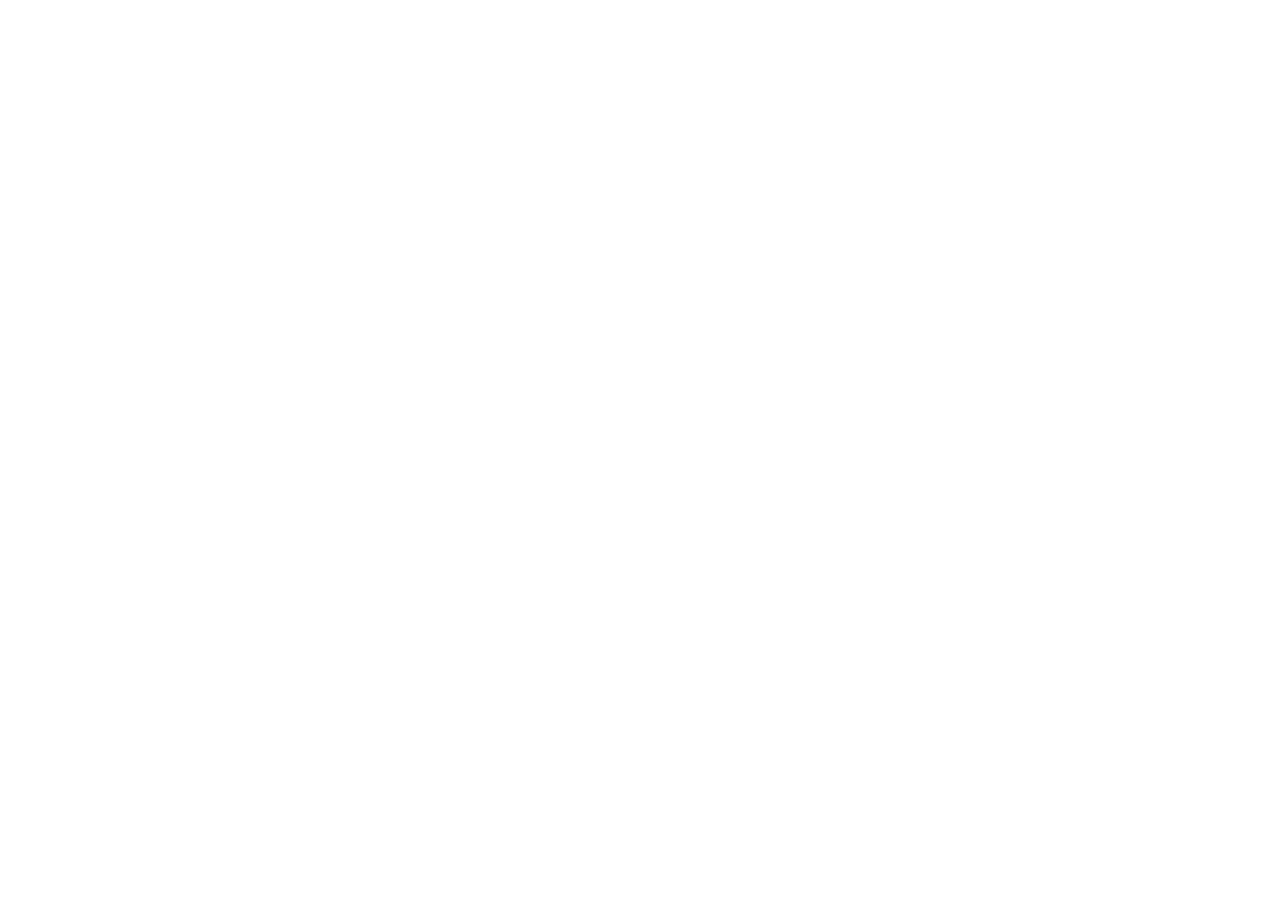
==== snack-1/index.html @ 8492a2ad "creati fogli per i tre snack" ====
<!DOCTYPE html>
<html lang="en" dir="ltr">
    <head>
        <meta charset="utf-8">
        <title>Jsnack-1</title>
        <!-- <link rel="stylesheet" href="style.css"> -->
        <script src="https://ajax.googleapis.com/ajax/libs/jquery/3.5.1/jquery.min.js"></script>
        <script src="main.js" charset="utf-8"></script>
    </head>
    <body>



    </body>
</html>
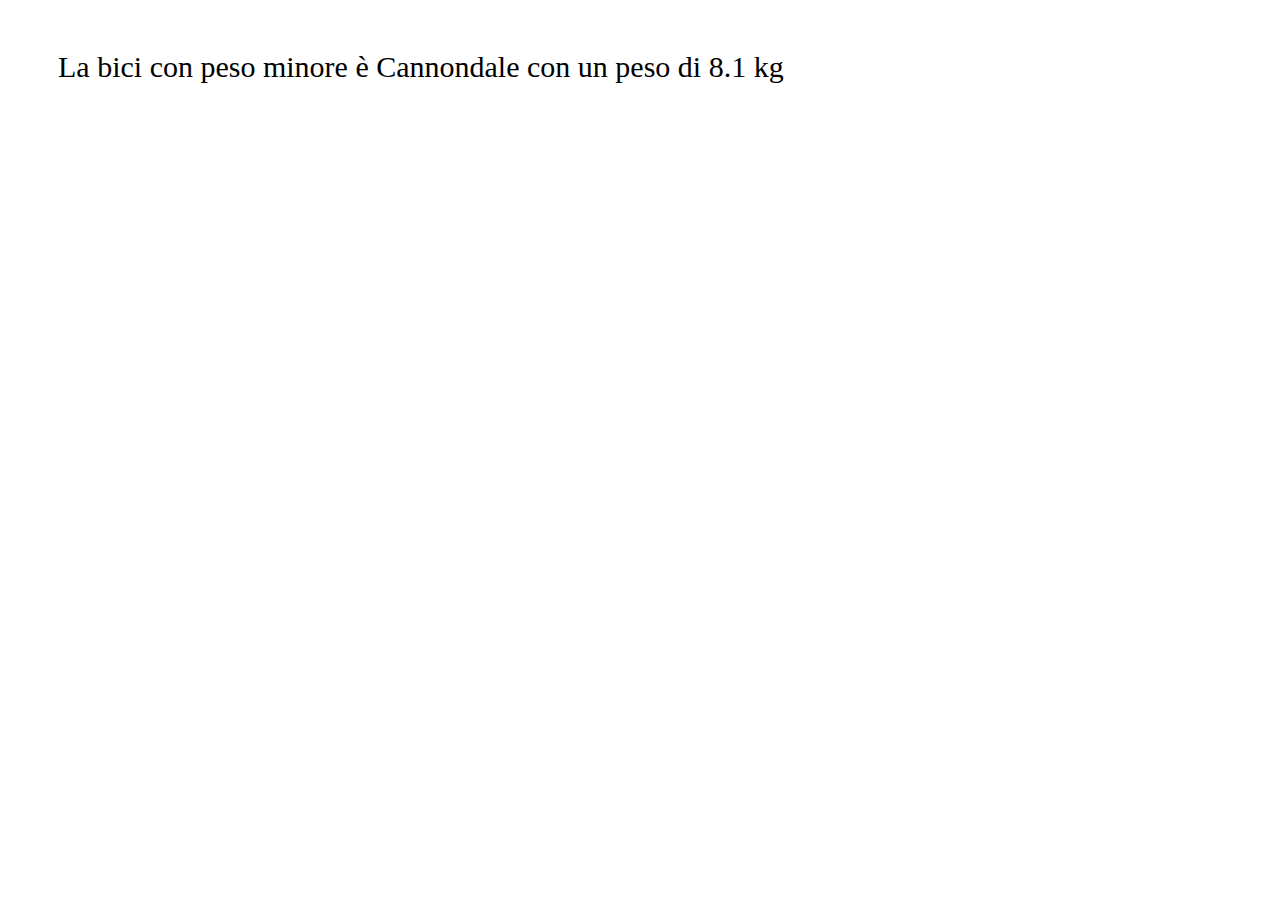
==== commit 68b8fc3e: "snack-1-- aggiunta funzione per trovare peso minore" ====
--- a/snack-1/index.html
+++ b/snack-1/index.html
@@ -3,13 +3,13 @@
     <head>
         <meta charset="utf-8">
         <title>Jsnack-1</title>
-        <!-- <link rel="stylesheet" href="style.css"> -->
+        <link rel="stylesheet" href="style.css">
         <script src="https://ajax.googleapis.com/ajax/libs/jquery/3.5.1/jquery.min.js"></script>
         <script src="main.js" charset="utf-8"></script>
     </head>
     <body>
 
-
+        <div class="result"></div>
 
     </body>
 </html>
--- a/snack-1/style.css
+++ b/snack-1/style.css
@@ -0,0 +1,4 @@
+.result {
+    font-size: 30px;
+    margin: 50px 0 0 50px;
+}
